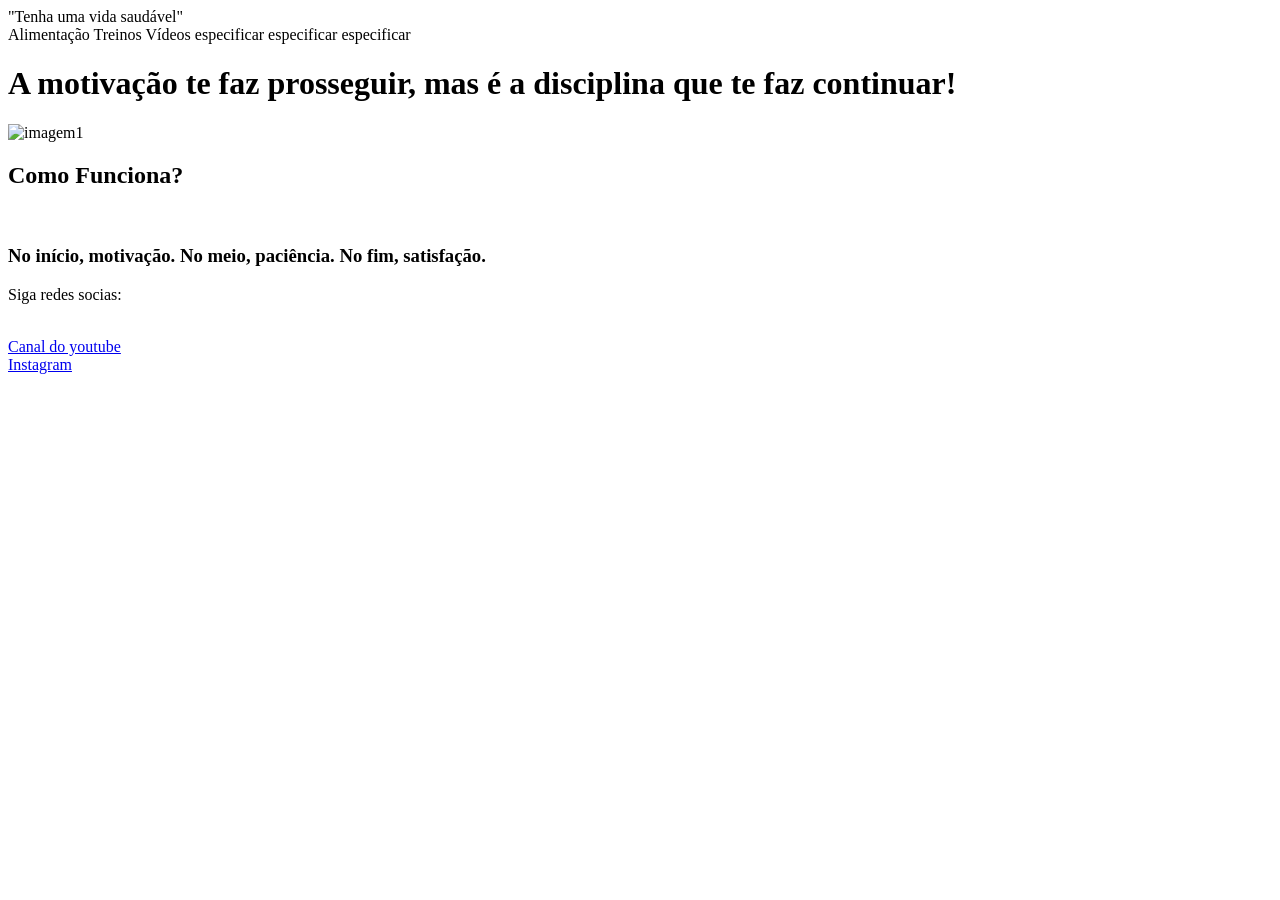
==== SITES - TESTES/Site-saúde/index.html @ 012d31c5 "Update and rename index.html.html to index.html Alterados cabeçalho e algumas DIvs" ====
<!DOCTYPE html>
<html>

<head>
<meta charset="UTF-8">
    <meta http-equiv="X-UA-Compatible" content="IE=edge">
    <meta name="viewport" content="width=device-width, initial-scale=1.0">

	<link href="C:\Users\Rochaa3\OneDrive - Boston Scientific\Desktop\André\Outros\New folder\TREINOS\Site_saúde\styles.css" rel="stylesheet"/>

        <!--inserir endereço pc - casa-->


	<tittle>"Tenha uma vida saudável"</tittle>

</head>

	<header>
		<a class="link-header">Alimentação<a/>
		<a class="link-header">Treinos<a/>
		<a class="link-header">Vídeos<a/>
		<a class="link-header">especificar<a/>
		<a class="link-header">especificar<a/>
		<a class="link-header">especificar<a/>
	
	</header>
  <body>  
				
	        <div id="cx1">
		
	<h1>A motivação te faz prosseguir, mas é a disciplina que te faz continuar!</h1>  
		</div>


		<div id="cx2">
	<img src="C:\Users\Rochaa3\OneDrive - Boston Scientific\Desktop\André\Outros\New folder\TREINOS\Site_saúde\Saúde.jpg" alt="imagem1">

		<!--inserir endereço pc - casa-->

		</div>


		<div id="cx3">
				<h2>Como Funciona?</h2>
				<br>
			<h3 class="frase"> No início, motivação. No meio, paciência. No fim, satisfação. </h3>
		</div>


		<div id="cx4">

		<p class="redes_sociais">Siga redes socias:</p>
 		 <br>
	 <a class="classe_redes_sociais" href="https://www.youtube.com/" target ="_blank">Canal do youtube<a>
		   <br>
	   <a class="classe_redes_sociais" href="https://www.instagram.com/" target ="_blank">Instagram<a>

		</div>			
	
   </body>
			</html>
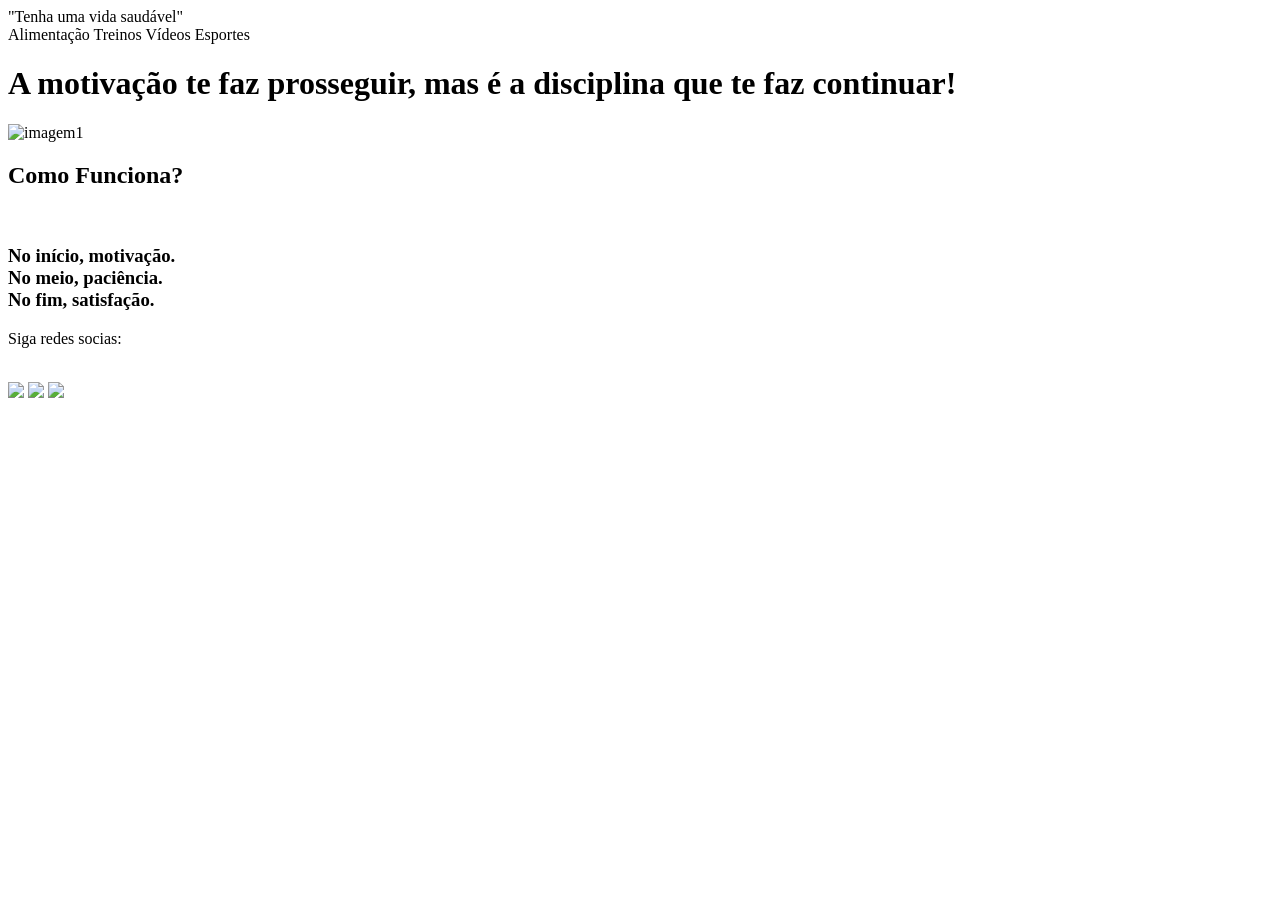
==== commit 37a08557: "Update index.html Atualizado dia 19-05-2023" ====
--- a/SITES - TESTES/Site-saúde/index.html
+++ b/SITES - TESTES/Site-saúde/index.html
@@ -8,7 +8,7 @@
 
 	<link href="C:\Users\Rochaa3\OneDrive - Boston Scientific\Desktop\André\Outros\New folder\TREINOS\Site_saúde\styles.css" rel="stylesheet"/>
 
-        <!--inserir endereço pc - casa-->
+
 
 
 	<tittle>"Tenha uma vida saudável"</tittle>
@@ -19,10 +19,8 @@
 		<a class="link-header">Alimentação<a/>
 		<a class="link-header">Treinos<a/>
 		<a class="link-header">Vídeos<a/>
-		<a class="link-header">especificar<a/>
-		<a class="link-header">especificar<a/>
-		<a class="link-header">especificar<a/>
-	
+		<a class="link-header">Esportes<a/>
+			
 	</header>
   <body>  
 				
@@ -35,7 +33,7 @@
 		<div id="cx2">
 	<img src="C:\Users\Rochaa3\OneDrive - Boston Scientific\Desktop\André\Outros\New folder\TREINOS\Site_saúde\Saúde.jpg" alt="imagem1">
 
-		<!--inserir endereço pc - casa-->
+
 
 		</div>
 
@@ -43,18 +41,27 @@
 		<div id="cx3">
 				<h2>Como Funciona?</h2>
 				<br>
-			<h3 class="frase"> No início, motivação. No meio, paciência. No fim, satisfação. </h3>
+			<h3 class="frase"> No início, motivação. <br> No meio, paciência. <br> No fim, satisfação. </h3>
 		</div>
 
 
 		<div id="cx4">
 
 		<p class="redes_sociais">Siga redes socias:</p>
- 		 <br>
-	 <a class="classe_redes_sociais" href="https://www.youtube.com/" target ="_blank">Canal do youtube<a>
+
+ 			<br>
+				
+			<img class="classe_redes_sociais-img" src="https://cdn-icons-png.flaticon.com/128/37/37922.png"/>
+
+		        <img class="classe_redes_sociais-img" src="https://cdn-icons-png.flaticon.com/128/2111/2111463.png"/>
+
+			<img class="classe_redes_sociais-img" src="https://cdn-icons-png.flaticon.com/128/3992/3992601.png"/>
+
+
+ 			<!-- <a class="classe_redes_sociais" href="https://www.youtube.com/" target ="_blank">Canal do youtube<a>-->
 		   <br>
-	   <a class="classe_redes_sociais" href="https://www.instagram.com/" target ="_blank">Instagram<a>
-
+			   <!--<a class="classe_redes_sociais" href="https://www.instagram.com/" target ="_blank">Instagram<a>-->
+		
 		</div>			
 	
    </body>
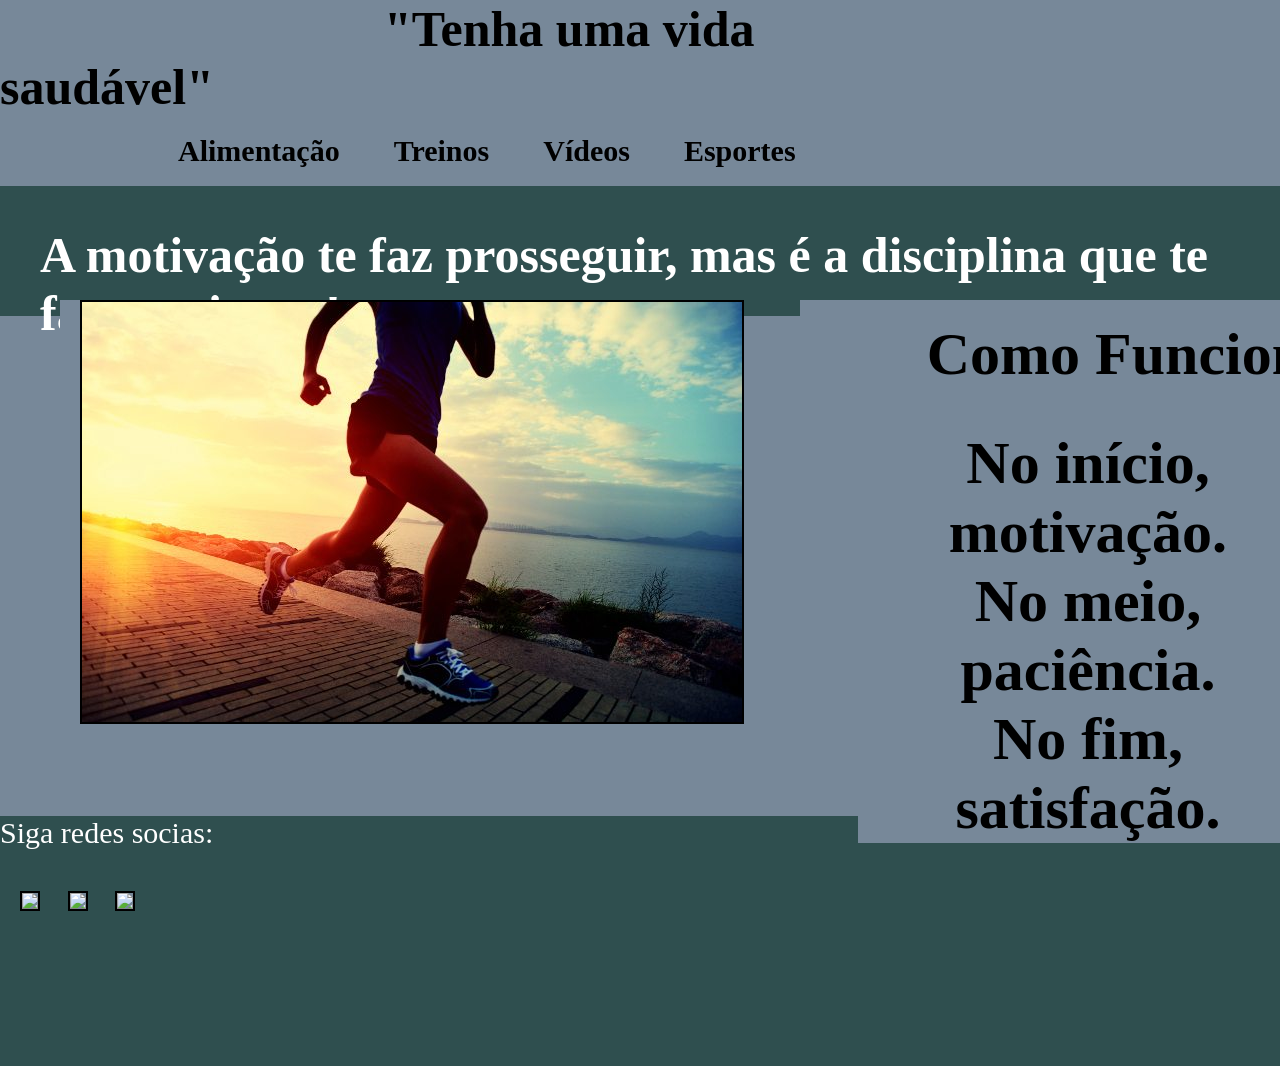
==== commit 0db403eb: "atualizado endereço img casa" ====
--- a/SITES - TESTES/Site-saúde/index.html
+++ b/SITES - TESTES/Site-saúde/index.html
@@ -6,9 +6,9 @@
     <meta http-equiv="X-UA-Compatible" content="IE=edge">
     <meta name="viewport" content="width=device-width, initial-scale=1.0">
 
-	<link href="C:\Users\Rochaa3\OneDrive - Boston Scientific\Desktop\André\Outros\New folder\TREINOS\Site_saúde\styles.css" rel="stylesheet"/>
+	<!--<link href="C:\Users\Rochaa3\OneDrive - Boston Scientific\Desktop\André\Outros\New folder\TREINOS\Site_saúde\styles.css" rel="stylesheet"/>-->
 
-
+	<link href="./styles.css" rel="stylesheet"/>
 
 
 	<tittle>"Tenha uma vida saudável"</tittle>
@@ -16,10 +16,10 @@
 </head>
 
 	<header>
-		<a class="link-header">Alimentação<a/>
-		<a class="link-header">Treinos<a/>
-		<a class="link-header">Vídeos<a/>
-		<a class="link-header">Esportes<a/>
+		<a class="link-header">Alimentação<a>
+		<a class="link-header">Treinos<a>
+		<a class="link-header">Vídeos<a>
+		<a class="link-header">Esportes<a>
 			
 	</header>
   <body>  
@@ -31,8 +31,8 @@
 
 
 		<div id="cx2">
-	<img src="C:\Users\Rochaa3\OneDrive - Boston Scientific\Desktop\André\Outros\New folder\TREINOS\Site_saúde\Saúde.jpg" alt="imagem1">
-
+	<!--<img src="C:\Users\Rochaa3\OneDrive - Boston Scientific\Desktop\André\Outros\New folder\TREINOS\Site_saúde\Saúde.jpg" alt="imagem1">-->
+	<img src="Saúde.jpg" alt="imagem1">
 
 
 		</div>
--- a/SITES - TESTES/Site-saúde/styles.css
+++ b/SITES - TESTES/Site-saúde/styles.css
@@ -0,0 +1,121 @@
+	*{
+          background: #778899;
+ 	      margin:0;
+             padding:0; 
+          box-sizing: border-box;
+          }
+
+
+	        Tittle{
+                margin: 30%;
+            margin-top: 20px; 
+                 Color: black; 
+             font-size:50px; 
+           font-weight: bold;
+             }
+ 
+	header{
+	       margin-top:20px;
+              margin-left:10%;
+	      margin-bottom:20px;
+              }
+
+
+	.link-header{
+                     margin-left:50px;
+                       font-size:30px; 
+                     font-weight: bold; 
+                     line-height: 30px; 
+		          cursor: pointer;
+                     }
+
+
+	    h1{
+		height:80px;
+		 width:100%; 
+		 margin-top: 10px; 
+		padding: 20px 10px 10px 30px; 
+		color: white; 
+		font-size: 50px; 
+		 background: #2F4F4F;
+		 	}
+  
+
+	
+		h2{
+		    font-size:60px;
+		display: inline-block;
+		margin-top:20px;
+	    margin-left:22%;
+		text-align: center;
+		  }
+
+
+
+		h3{ 
+		    font-size:60px;
+		      display: inline-block;
+		   margin-top:40px;
+ 		  margin-left:10%;
+			width:80%;
+		   text-align: center;
+		        color: black;
+			       	}
+
+		img{
+         		margin-left:20px;
+			border:2px solid #000000;
+			 }
+
+	
+		#cx1{
+		     position:relative;
+			padding: 10px;
+			width:100%;
+			height:130px;
+			z-index:1;
+			 background: #2F4F4F;
+			}
+
+		#cx2{
+			position:absolute;
+			top: 300px;
+			left:60px;
+			width:45%;
+			height:420px;
+			z-index:2;
+				 }
+
+		#cx3{
+		position:absolute;
+			top:300px;
+			left:800px;
+			 width:45%;
+			height:420px;
+			z-index:4;
+			 }
+
+	
+		#cx4{
+			font-size:30px;
+		    position:relative;
+			 top: 500px;
+			width:100%;
+			height:250px;
+			z-index:3;
+		     background: #2F4F4F;
+				}
+
+
+
+
+	.redes_sociais{
+			background: #2F4F4F;
+		             color:white;
+				}
+	
+			.redes_sociais-img{
+				background: #2F4F4F;
+						}
+
+		.redes_sociais-img{color: red; background: #2F4F4F;}
